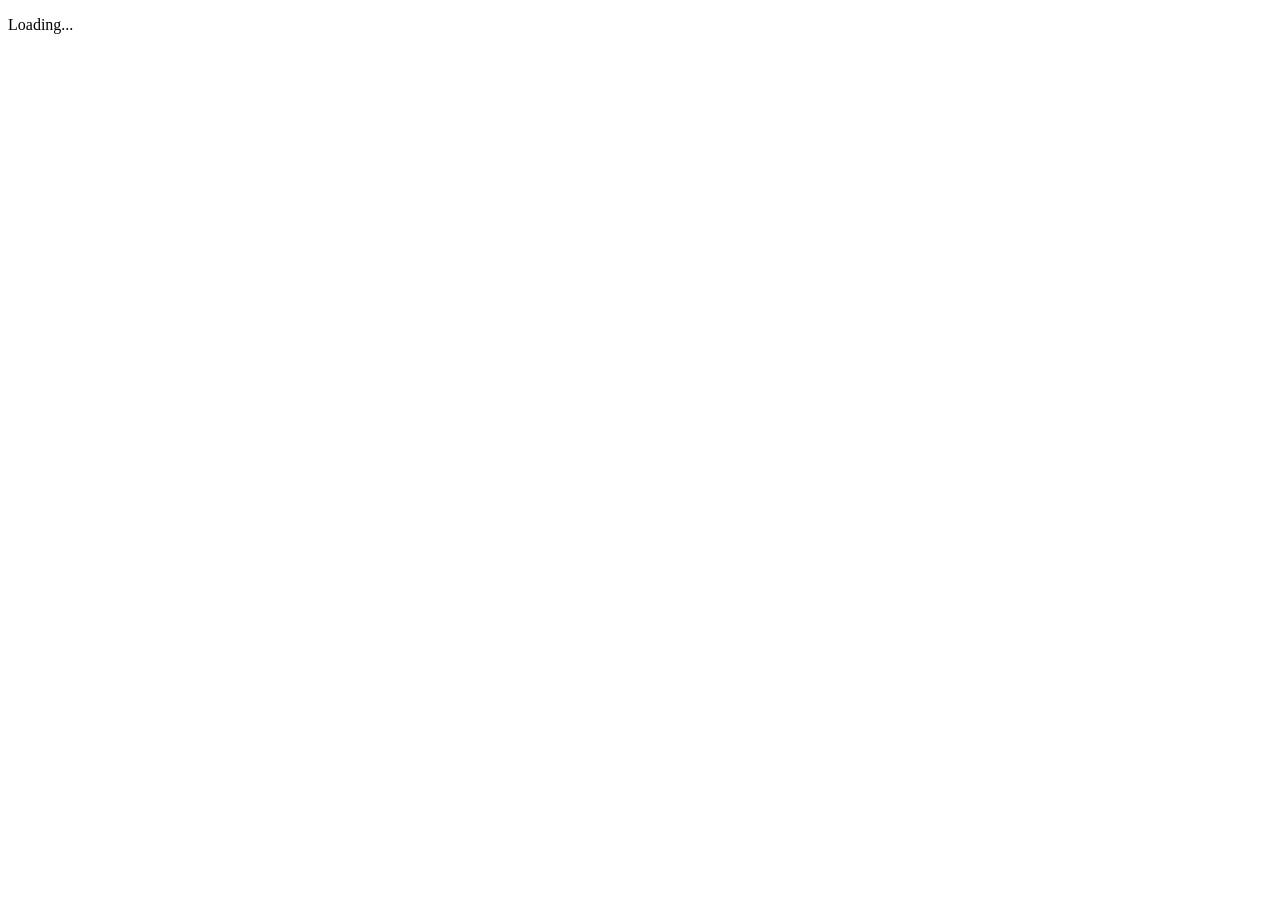
==== details/details.html @ 829f3094 "Add details page with ajax" ====
<!DOCTYPE html>
<html lang="en">
  <head>
    <title></title>
    <meta charset="UTF-8">
    <meta name="viewport" content="width=device-width, initial-scale=1">
    <link href="../css/style.css" rel="stylesheet">
    <script defer
      src="https://code.jquery.com/jquery-3.2.1.min.js"
      integrity="sha256-hwg4gsxgFZhOsEEamdOYGBf13FyQuiTwlAQgxVSNgt4="
      crossorigin="anonymous"></script>
    <script defer src="details.js"></script>
  </head>
  <body>
    <div id="details">
      <p id="loading">Loading...</p>
    </div>
  </body>
</html>
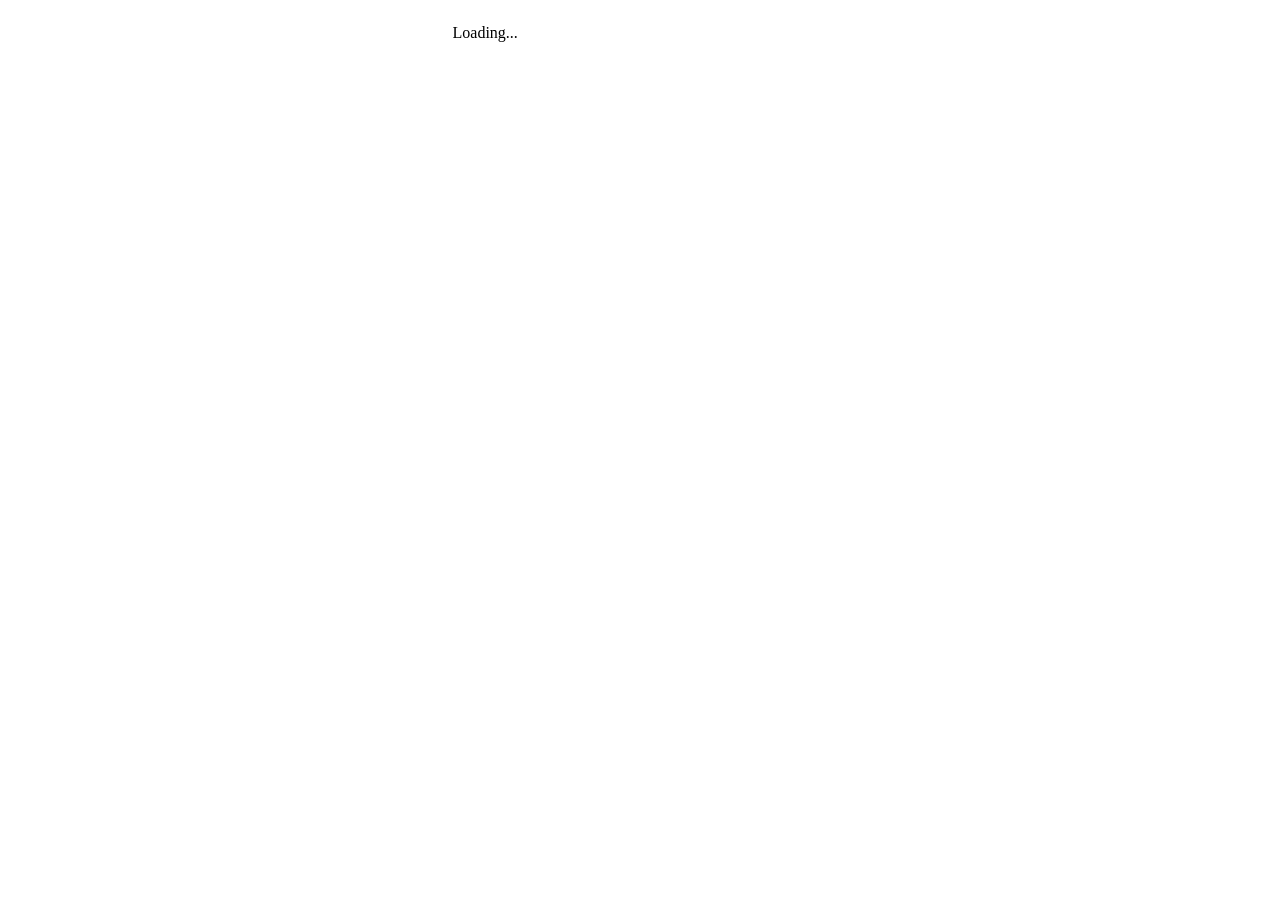
==== commit f04436aa: "CSS" ====
--- a/details/details.html
+++ b/details/details.html
@@ -4,7 +4,7 @@
     <title></title>
     <meta charset="UTF-8">
     <meta name="viewport" content="width=device-width, initial-scale=1">
-    <link href="../css/style.css" rel="stylesheet">
+    <link href="../css/details.css" rel="stylesheet">
     <script defer
       src="https://code.jquery.com/jquery-3.2.1.min.js"
       integrity="sha256-hwg4gsxgFZhOsEEamdOYGBf13FyQuiTwlAQgxVSNgt4="
--- a/css/details.css
+++ b/css/details.css
@@ -0,0 +1,10 @@
+#details {
+    width: 375px;
+    height: 559px;
+    overflow: hidden;
+    margin: auto;
+    background-image : url("/imgs/fence.png")
+    margin: auto;
+    background-repeat: no-repeat;
+    background-position: bottom;                      
+}
